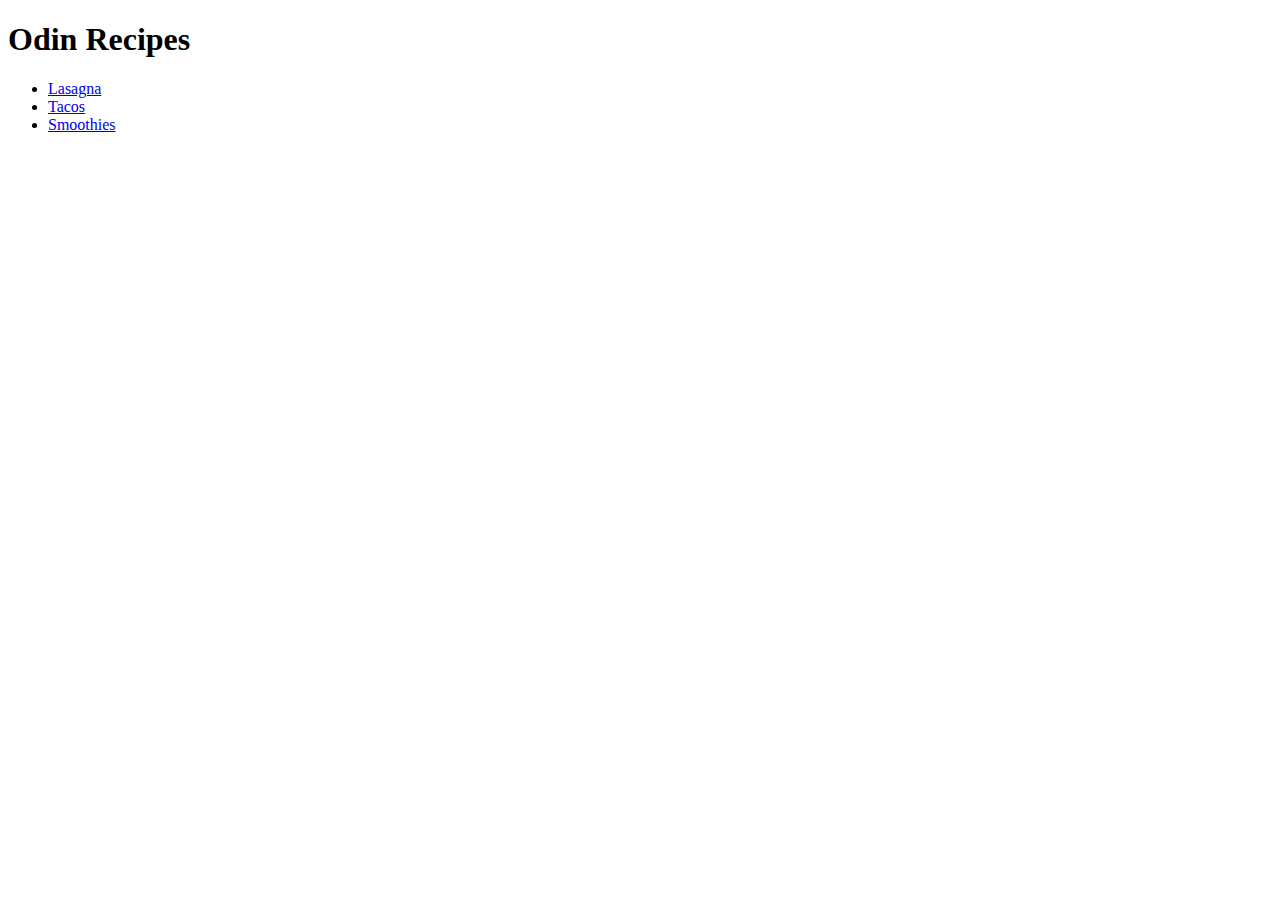
==== index.html @ 1b44090a "Completed the First Odin Project: Recipes" ====
<!DOCTYPE html>
<html lang="en">
    <head>
        <meta charset="UTF-8">
        <meta name="viewport" content="width = device-width, initial-scale = 1.0">
        <title>The Odin Project</title>
    </head>
    <body>
        <h1>Odin Recipes</h1>
        <ul>
        <li><a href="./recipes/lasagna.html">Lasagna</a></li>
        <li><a href="./recipes/tacos.html">Tacos</a></li>
        <li><a href="./recipes/smoothies.html">Smoothies</a></li>
        </ul>
    </body>
</html>
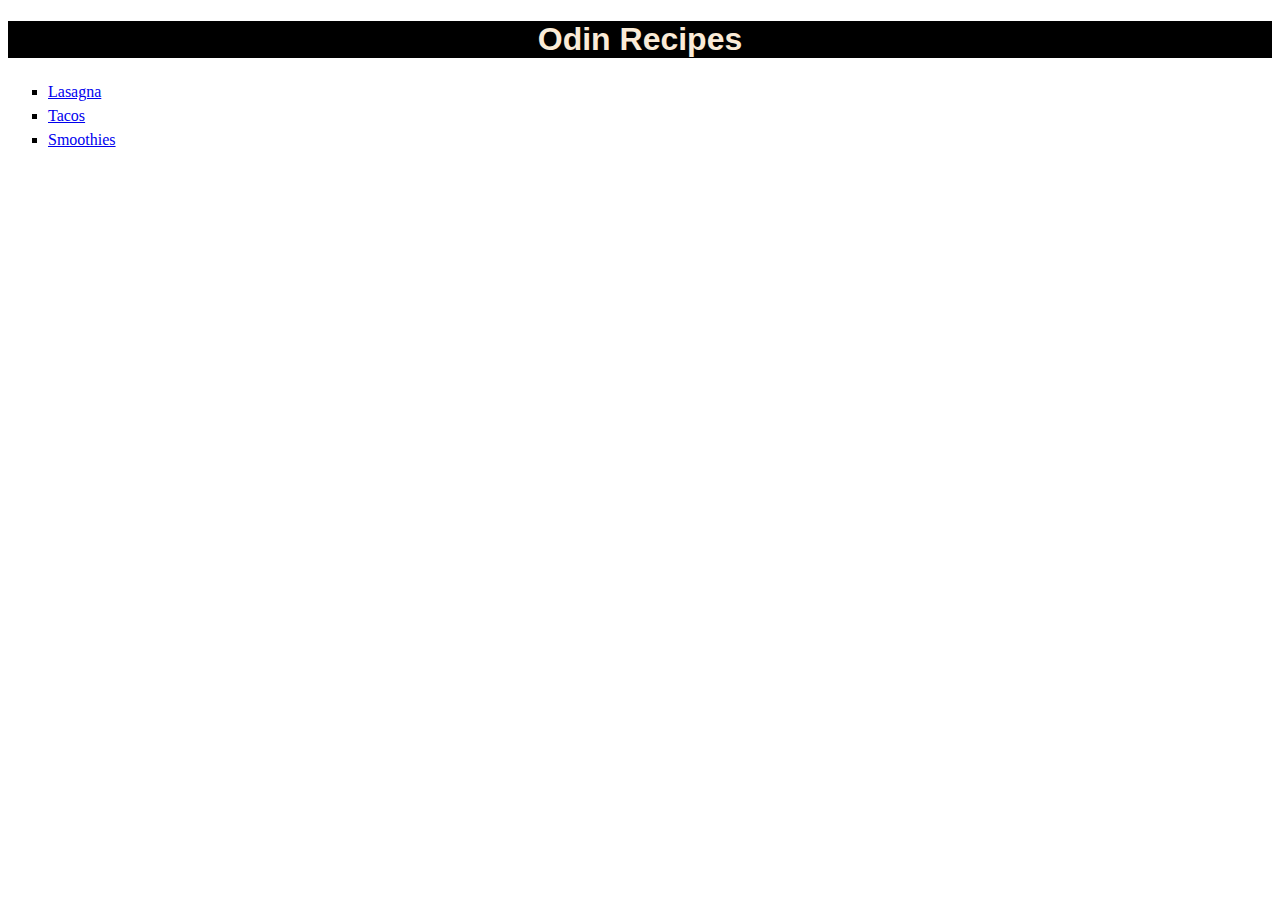
==== commit c53ac79f: "Added some Css styles to Odin recipes as part of a project" ====
--- a/index.html
+++ b/index.html
@@ -4,6 +4,7 @@
         <meta charset="UTF-8">
         <meta name="viewport" content="width = device-width, initial-scale = 1.0">
         <title>The Odin Project</title>
+        <link rel="stylesheet" href="./styles.css">
     </head>
     <body>
         <h1>Odin Recipes</h1>
--- a/styles.css
+++ b/styles.css
@@ -0,0 +1,28 @@
+h1 {
+    text-align: center;
+    font-family: fantasy, sans-serif;
+    color: antiquewhite;
+    background-color: #000;
+}
+
+h3 {
+    font-family: monospace, Tahoma, sans-serif;
+}
+
+ul li {
+    list-style-type: square;
+}
+
+img {
+    height: auto;
+    width: 400px;
+}
+
+p {
+    font-family: system-ui, -apple-system, BlinkMacSystemFont, 'Segoe UI', Roboto, Oxygen, Ubuntu, Cantarell, 'Open Sans', 'Helvetica Neue', sans-serif;
+    font-weight: 400;
+}
+
+li {
+    line-height: 1.5em;
+}